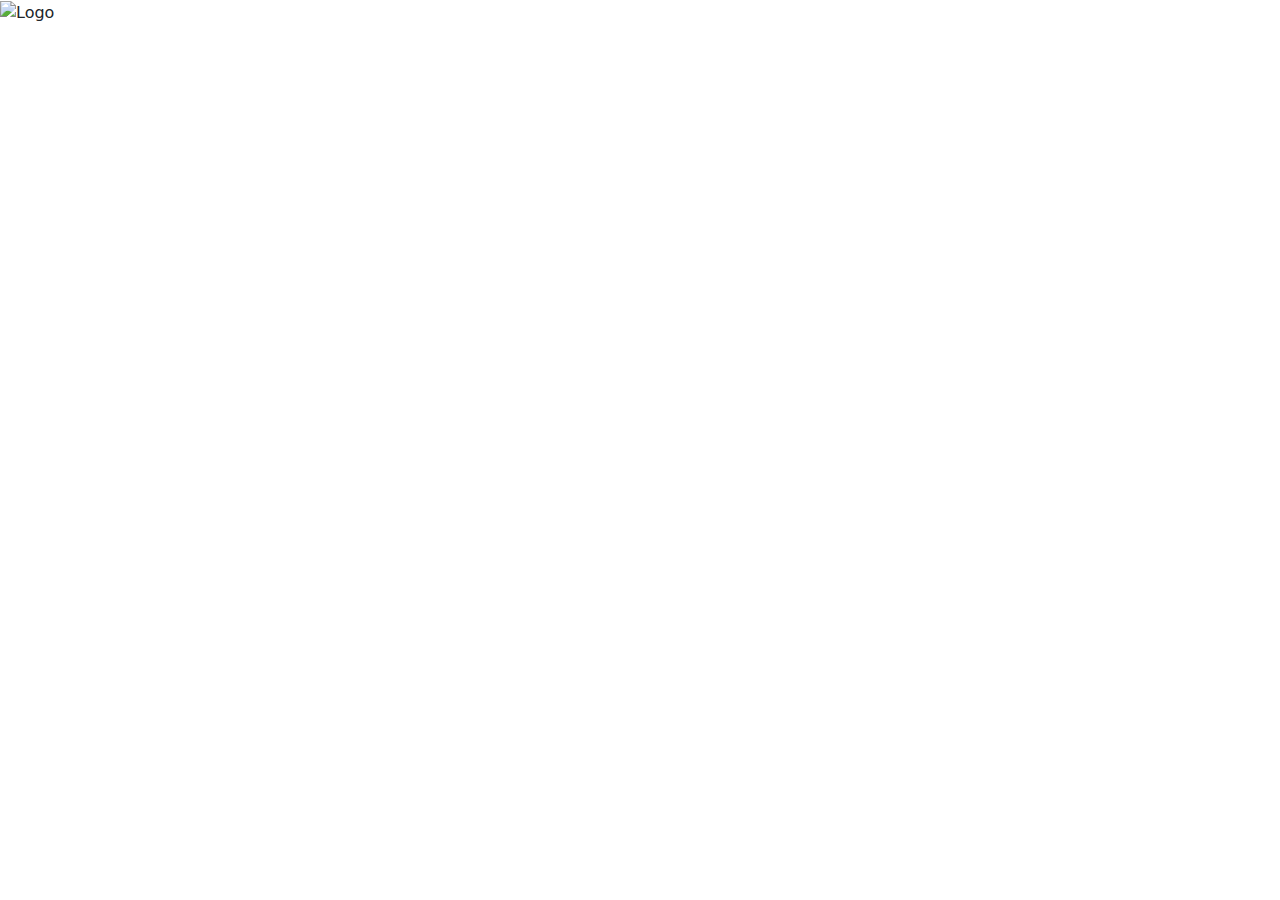
==== index.html @ 7d3bebe3 "Create index file" ====
<!DOCTYPE html>
<html lang="fr">
    <head>
        <meta charset="UTF-8">
        <meta http-equiv="X-UA-Compatible" content="IE=edge">
        <meta name="viewport" content="width=device-width, initial-scale=1.0">
        <title>ACCUEIL | L'Artisan Polyvalent</title>
        <link rel="stylesheet" href="bootstrap.min.css">
        <link rel="stylesheet" href="style.css">
    </head>
    <body>
        <div class="logo-wrapper">
            <img id="main-logo" class="main-logo transparent" src="/assets/main-logo.png" alt="Logo">
        </div>
      
        <div id="cookieNotice" class="light display-right" style="display: none;">
            <h4 class="m-0 text-center">🍪 Nous avons des Cookies 🍪</h4>
            <div class="text-center">
                <p>Le site internet "L'Artisan Polyvalent" utilise des cookies ou des technologies similaires afin d'améliorer l'expérience utilisateur. En cliquant sur le bouton ci-dessous, vous acceptez leur utilisation.</p>
                <div class="text-center">
                    <button class="btn btn-danger ps-5 pe-5" onclick="acceptCookieConsent();">Continuer</button>
                </div>
            </div>
        </div>

        <script src="bootstrap.bundle.min.js"></script>
        <script src="index-script.js"></script>
    </body>
</html>
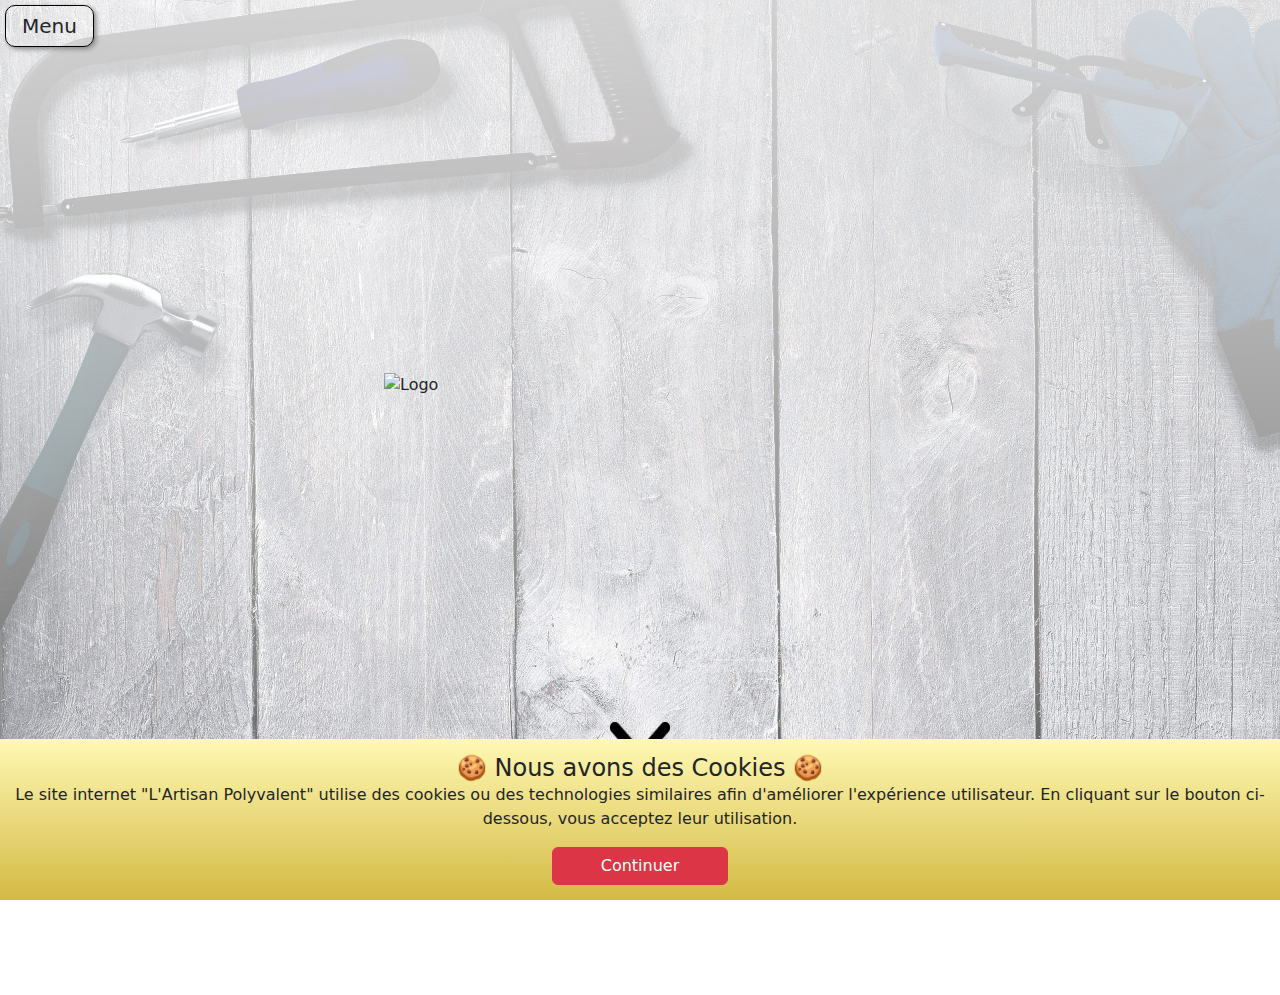
==== commit 491e88aa: "Add colapsable sidebar" ====
--- a/index.html
+++ b/index.html
@@ -5,12 +5,38 @@
         <meta http-equiv="X-UA-Compatible" content="IE=edge">
         <meta name="viewport" content="width=device-width, initial-scale=1.0">
         <title>ACCUEIL | L'Artisan Polyvalent</title>
+        <meta name="description" content="Peinture - Plâtrerie - Parquets - Aménagements Bois">
         <link rel="stylesheet" href="bootstrap.min.css">
         <link rel="stylesheet" href="style.css">
     </head>
     <body>
+        <button id="navbar-open" class="navbar-toggler" type="button">
+            <h5 class="m-0 ms-2 me-2">Menu</h5>
+        </button>
+
+        <nav id="menu" class="menu" style="display: none;">
+            <button id="navbar-close" class="navbar-toggler" type="button">
+                <h5 class="m-0 ms-2 me-2">Menu</h5>
+            </button>
+
+            <ul class="mt-3">
+                <li class="nav-item"><a class="nav-link" href="/index.html">ACCUEIL</a></li>
+                <li class="nav-item"><a class="nav-link" href="/peinture.html">PEINTURE</a></li>
+                <li class="nav-item"><a class="nav-link" href="/platrerie.html">PLÂTRERIE</a></li>
+                <li class="nav-item"><a class="nav-link" href="/bois.html">LE BOIS</a></li>
+                <li class="nav-item"><a class="nav-link" href="/réalisations.html">REALISATIONS</a></li>
+                <li class="nav-item"><a class="nav-link" href="/contact">CONTACT</a></li>
+            </ul>
+        </nav>
+
+        <div id="navbar-spacer" class="navbar-spacer" style="display: none;"></div>
+
         <div class="logo-wrapper">
             <img id="main-logo" class="main-logo transparent" src="/assets/main-logo.png" alt="Logo">
+        </div>
+
+        <div class="text-center w-100">
+            <img class="down-arrow slide-bottom" src="/assets/down-arrow.png" alt="Down Arrow">
         </div>
       
         <div id="cookieNotice" class="light display-right" style="display: none;">
--- a/style.css
+++ b/style.css
@@ -0,0 +1,96 @@
+html,
+body {
+  min-height: 110vh;
+  background-image: url("/assets/background.jpg");
+  background-attachment: fixed;
+  background-size: cover;
+}
+
+.navbar-toggler {
+  display: flex;
+  flex-direction: row;
+  align-items: center;
+  padding: 8px;
+  margin: 5px 0 0 5px;
+  border: 1px solid #000000;
+  border-radius: 10px;
+  box-shadow: 2px 2px 5px #838383 !important;
+}
+
+.navbar-toggler:hover {
+  box-shadow: none !important;
+}
+
+.menu {
+  position: fixed;
+  left: 0;
+  width: 400px;
+  height: 100%;
+  background: rgba(255, 255, 255, 0.5);
+}
+
+.navbar-spacer {
+  height: 47px;
+}
+
+.logo-wrapper {
+  display: flex;
+  justify-content: center;
+  align-items: center;
+  width: 100%;
+  height: 75vh;
+}
+
+.main-logo {
+  width: 40%;
+  min-width: 350px;
+  height: auto;
+  opacity: 1;
+}
+
+.transparent {
+  opacity: 0;
+}
+
+.non-transparent {
+  opacity: 1;
+  transition-property: opacity;
+  transition-duration: 2s;
+  transition-timing-function: ease-in-out;
+}
+
+.down-arrow {
+  width: 60px;
+  height: auto;
+}
+
+.slide-bottom {
+  -webkit-animation: slide-bottom 0.5s ease-in-out infinite alternate both;
+          animation: slide-bottom 0.5s ease-in-out infinite alternate both;
+}
+
+#cookieNotice {
+  width: 100%;
+  position: fixed;
+  bottom: 0;
+  background: linear-gradient(#fff8b4, #d4ba44);
+  padding: 15px;
+}
+
+@-webkit-keyframes slide-bottom {
+  0% {
+    transform: translateY(0);
+  }
+  100% {
+    transform: translateY(30px);
+  }
+}
+
+@keyframes slide-bottom {
+  0% {
+    transform: translateY(0);
+  }
+  100% {
+    transform: translateY(30px);
+  }
+}/*# sourceMappingURL=style.css.map */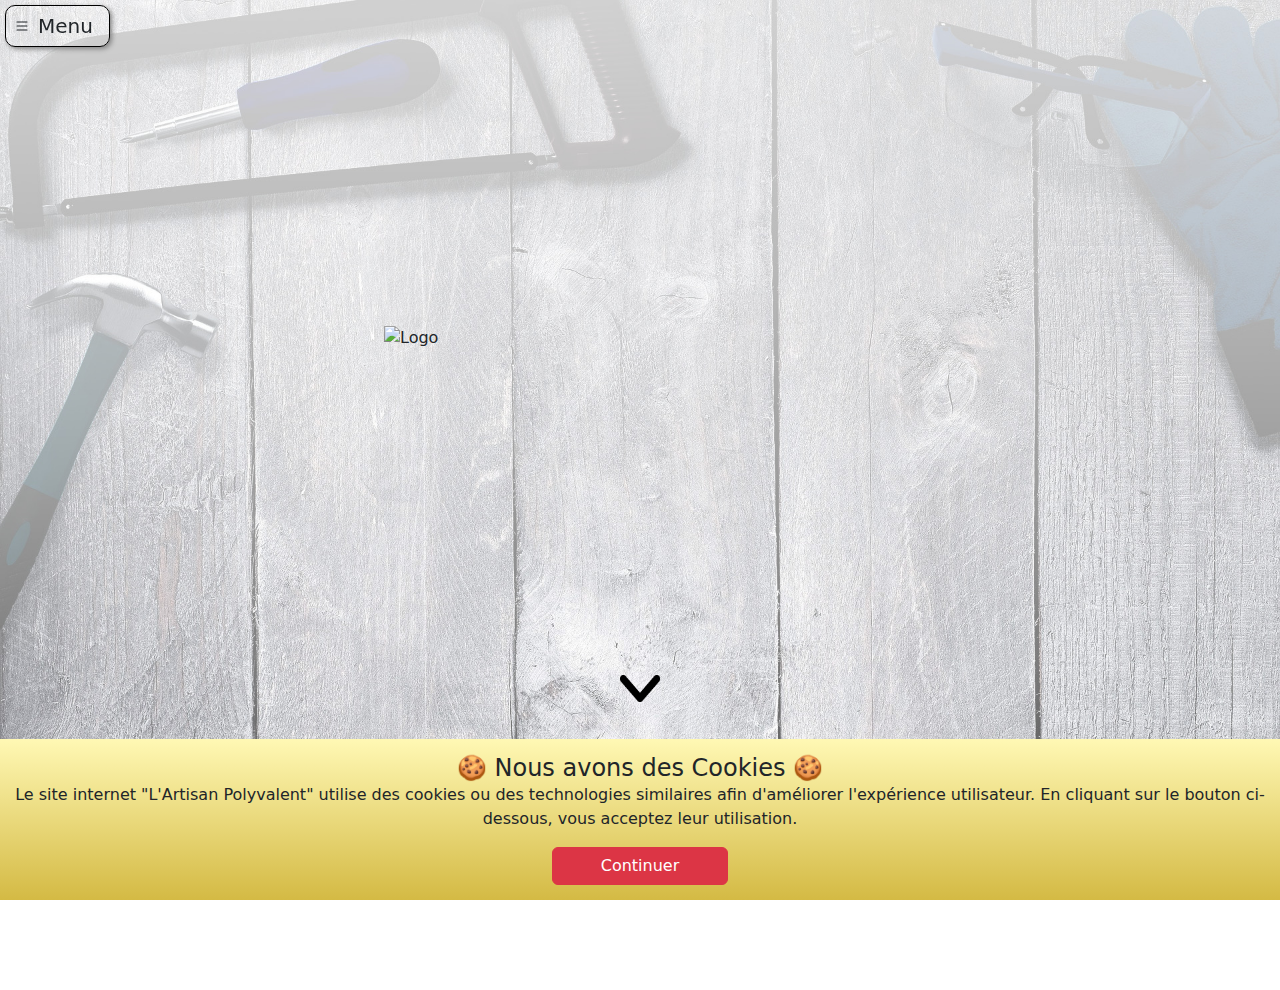
==== commit 4af7bf48: "Update colapsable sidebar" ====
--- a/index.html
+++ b/index.html
@@ -10,26 +10,26 @@
         <link rel="stylesheet" href="style.css">
     </head>
     <body>
-        <button id="navbar-open" class="navbar-toggler" type="button">
-            <h5 class="m-0 ms-2 me-2">Menu</h5>
-        </button>
-
-        <nav id="menu" class="menu" style="display: none;">
-            <button id="navbar-close" class="navbar-toggler" type="button">
-                <h5 class="m-0 ms-2 me-2">Menu</h5>
-            </button>
-
-            <ul class="mt-3">
+        <nav id="menu" class="menu">
+            <ul class="ps-0">
                 <li class="nav-item"><a class="nav-link" href="/index.html">ACCUEIL</a></li>
                 <li class="nav-item"><a class="nav-link" href="/peinture.html">PEINTURE</a></li>
                 <li class="nav-item"><a class="nav-link" href="/platrerie.html">PLÂTRERIE</a></li>
                 <li class="nav-item"><a class="nav-link" href="/bois.html">LE BOIS</a></li>
-                <li class="nav-item"><a class="nav-link" href="/réalisations.html">REALISATIONS</a></li>
-                <li class="nav-item"><a class="nav-link" href="/contact">CONTACT</a></li>
+                <li class="nav-item"><a class="nav-link" href="/realisations.html">REALISATIONS</a></li>
+                <li class="nav-item"><a class="nav-link" href="/contact.html">CONTACT</a></li>
             </ul>
         </nav>
 
-        <div id="navbar-spacer" class="navbar-spacer" style="display: none;"></div>
+        <span id="navbar-toogle" class="navbar-toggler" type="button">
+            <svg id="menu-open" xmlns="http://www.w3.org/2000/svg" width="16" height="16" fill="currentColor" class="bi bi-list" viewBox="0 0 16 16">
+                <path fill-rule="evenodd" d="M2.5 12a.5.5 0 0 1 .5-.5h10a.5.5 0 0 1 0 1H3a.5.5 0 0 1-.5-.5zm0-4a.5.5 0 0 1 .5-.5h10a.5.5 0 0 1 0 1H3a.5.5 0 0 1-.5-.5zm0-4a.5.5 0 0 1 .5-.5h10a.5.5 0 0 1 0 1H3a.5.5 0 0 1-.5-.5z"/>
+            </svg>
+            <svg id="menu-close" style="display: none;" xmlns="http://www.w3.org/2000/svg" width="16" height="16" fill="currentColor" class="bi bi-x-lg" viewBox="0 0 16 16">
+                <path d="M2.146 2.854a.5.5 0 1 1 .708-.708L8 7.293l5.146-5.147a.5.5 0 0 1 .708.708L8.707 8l5.147 5.146a.5.5 0 0 1-.708.708L8 8.707l-5.146 5.147a.5.5 0 0 1-.708-.708L7.293 8 2.146 2.854Z"/>
+            </svg>
+            <h5 class="m-0 ms-2 me-2">Menu</h5>
+        </span>
 
         <div class="logo-wrapper">
             <img id="main-logo" class="main-logo transparent" src="/assets/main-logo.png" alt="Logo">
--- a/style.css
+++ b/style.css
@@ -7,9 +7,14 @@
 }
 
 .navbar-toggler {
+  position: fixed;
   display: flex;
   flex-direction: row;
   align-items: center;
+  width: -webkit-fit-content;
+  width: -moz-fit-content;
+  width: fit-content;
+  z-index: 2;
   padding: 8px;
   margin: 5px 0 0 5px;
   border: 1px solid #000000;
@@ -22,15 +27,31 @@
 }
 
 .menu {
+  height: 100%;
+  width: 0;
   position: fixed;
+  z-index: 1;
+  top: 0;
   left: 0;
-  width: 400px;
-  height: 100%;
-  background: rgba(255, 255, 255, 0.5);
+  padding-top: 80px;
+  background: rgba(255, 255, 255, 0.7);
+  overflow-x: hidden;
+  transition: 0.5s;
 }
 
-.navbar-spacer {
-  height: 47px;
+.nav-item {
+  list-style: none;
+  margin-bottom: 5px;
+}
+
+.nav-link {
+  font-size: 1.3rem;
+  width: 100%;
+  padding-left: 32px;
+}
+
+.nav-link:hover {
+  background: rgba(228, 209, 109, 0.5);
 }
 
 .logo-wrapper {
@@ -60,7 +81,7 @@
 }
 
 .down-arrow {
-  width: 60px;
+  width: 40px;
   height: auto;
 }
 
@@ -70,6 +91,7 @@
 }
 
 #cookieNotice {
+  z-index: 3;
   width: 100%;
   position: fixed;
   bottom: 0;
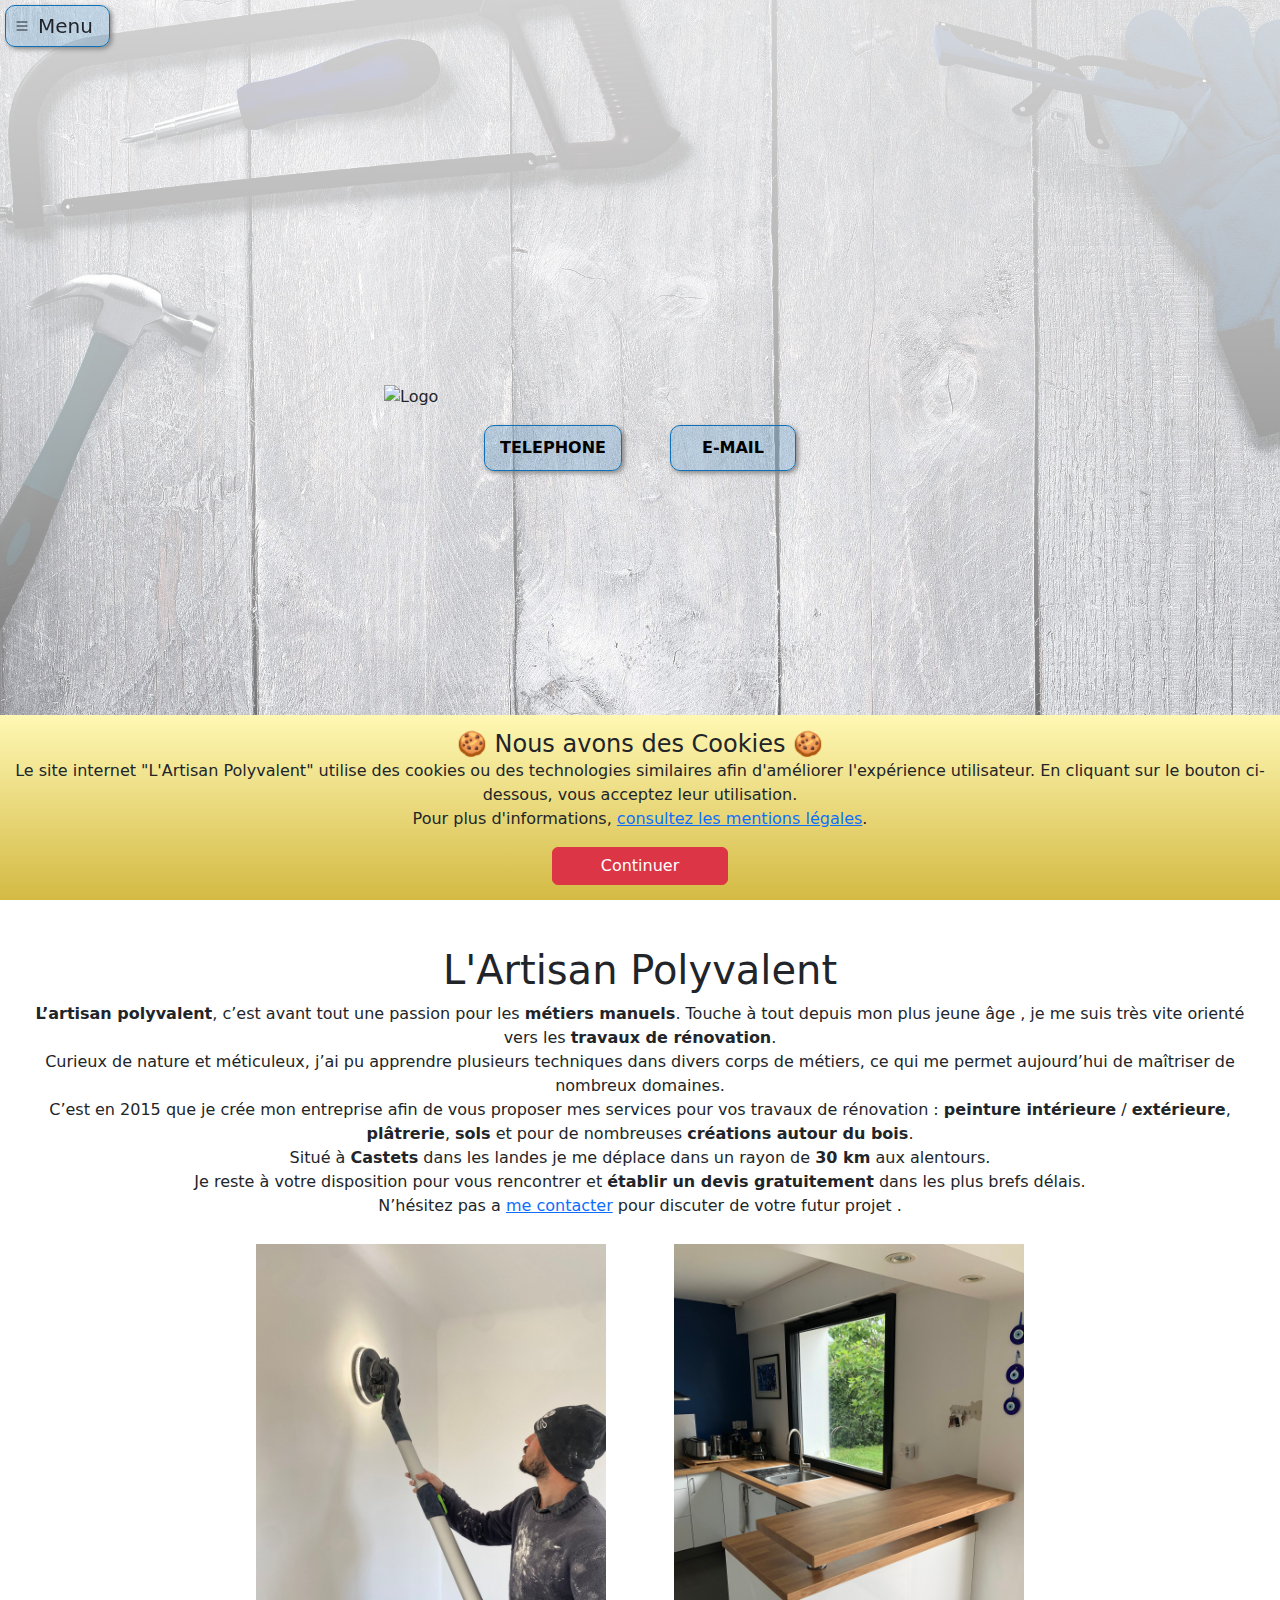
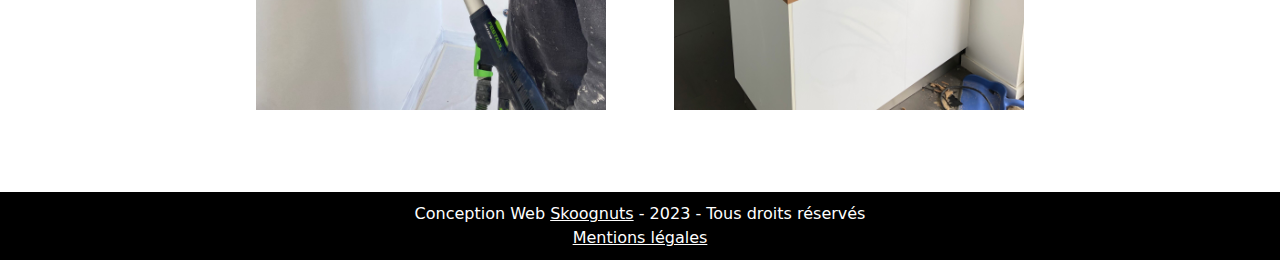
==== commit 56b5914d: "Update pages content and assets" ====
--- a/index.html
+++ b/index.html
@@ -6,6 +6,7 @@
         <meta name="viewport" content="width=device-width, initial-scale=1.0">
         <title>ACCUEIL | L'Artisan Polyvalent</title>
         <meta name="description" content="Peinture - Plâtrerie - Parquets - Aménagements Bois">
+        <link rel="shortcut icon" href="/assets/favicon.ico" type="image/x-icon">
         <link rel="stylesheet" href="bootstrap.min.css">
         <link rel="stylesheet" href="style.css">
     </head>
@@ -33,16 +34,42 @@
 
         <div class="logo-wrapper">
             <img id="main-logo" class="main-logo transparent" src="/assets/main-logo.png" alt="Logo">
+            <div id="index-contact-wrapper" class="index-contact-wrapper flex-column flex-lg-row mt-3 transparent">
+                <a class="index-contact me-0 me-lg-5" href="tel:0699724613">TELEPHONE</a>
+                <a class="index-contact" href="mailto:lartisanpolyvalent@gmail.com">&emsp;E-MAIL&emsp;</a>
+            </div>
         </div>
 
-        <div class="text-center w-100">
+        <div class="text-center w-100 mb-5">
             <img class="down-arrow slide-bottom" src="/assets/down-arrow.png" alt="Down Arrow">
         </div>
+
+        <section class="white-section pb-4 mb-5">
+            <div class="p-3 text-center">
+                <h1>L'Artisan Polyvalent</h1>
+                <p class="m-0"><strong>L’artisan polyvalent</strong>, c’est avant tout une passion pour les <strong>métiers manuels</strong>. Touche à tout depuis mon plus jeune âge , je me suis très vite orienté vers les <strong>travaux de rénovation</strong>.</p>
+                <p class="m-0">Curieux de nature et méticuleux, j’ai pu apprendre plusieurs techniques dans divers corps de métiers, ce qui me permet aujourd’hui de maîtriser de nombreux domaines.</p>
+                <p class="m-0">C’est en 2015 que je crée mon entreprise afin de vous proposer mes services pour vos travaux de rénovation : <strong>peinture intérieure</strong> / <strong>extérieure</strong>, <strong>plâtrerie</strong>, <strong>sols</strong> et pour de nombreuses <strong>créations autour du bois</strong>.</p>
+                <p class="m-0">Situé à <strong>Castets</strong> dans les landes je me déplace dans un rayon de <strong>30 km</strong> aux alentours.</p>
+                <p class="m-0">Je reste à votre disposition pour vous rencontrer et <strong>établir un devis gratuitement</strong> dans les plus brefs délais.</p>
+                <p class="m-0">N’hésitez pas a <a href="/contact.html">me contacter</a> pour discuter de votre futur projet .</p>
+            </div>
+            <div class="d-flex flex-column flex-lg-row">
+                <img class="gallerie me-0 me-lg-5" src="/assets/l-artisan-polyvalent-001.JPG" alt="Maxime en plein travail">
+                <img class="gallerie" src="/assets/l-artisan-polyvalent-002.JPG" alt="Un chantier terminé">
+            </div>
+        </section>
+
+        <footer>
+            <p class="m-0">Conception Web <a class="footer-link" href="mailto:j.labatut33127@gmail.com">Skoognuts</a> - 2023 - Tous droits réservés</p>
+            <a class="m-0 footer-link" href="/mentions-legales.html">Mentions légales</a>
+        </footer>
       
         <div id="cookieNotice" class="light display-right" style="display: none;">
             <h4 class="m-0 text-center">🍪 Nous avons des Cookies 🍪</h4>
             <div class="text-center">
-                <p>Le site internet "L'Artisan Polyvalent" utilise des cookies ou des technologies similaires afin d'améliorer l'expérience utilisateur. En cliquant sur le bouton ci-dessous, vous acceptez leur utilisation.</p>
+                <p class="m-0 mb-2 mb-lg-0">Le site internet "L'Artisan Polyvalent" utilise des cookies ou des technologies similaires afin d'améliorer l'expérience utilisateur. En cliquant sur le bouton ci-dessous, vous acceptez leur utilisation.</p>
+                <p class="m-0 mb-3">Pour plus d'informations, <a href="/mentions-legales.html">consultez les mentions légales</a>.</p>
                 <div class="text-center">
                     <button class="btn btn-danger ps-5 pe-5" onclick="acceptCookieConsent();">Continuer</button>
                 </div>
--- a/style.css
+++ b/style.css
@@ -4,6 +4,29 @@
   background-image: url("/assets/background.jpg");
   background-attachment: fixed;
   background-size: cover;
+}
+
+.index-contact-wrapper {
+  display: flex;
+  justify-content: center;
+  align-items: center;
+}
+
+.index-contact {
+  padding-block: 10px;
+  padding-inline: 15px;
+  color: #000000;
+  text-decoration: none;
+  border: #0f70b7 solid 1px;
+  border-radius: 10px;
+  box-shadow: 2px 2px 5px #838383 !important;
+  background: rgba(15, 112, 183, 0.2);
+  font-weight: 600;
+}
+
+.index-contact:hover {
+  box-shadow: none !important;
+  color: #000000;
 }
 
 .navbar-toggler {
@@ -17,9 +40,10 @@
   z-index: 2;
   padding: 8px;
   margin: 5px 0 0 5px;
-  border: 1px solid #000000;
+  border: #0f70b7 solid 1px;
   border-radius: 10px;
   box-shadow: 2px 2px 5px #838383 !important;
+  background: rgba(15, 112, 183, 0.2);
 }
 
 .navbar-toggler:hover {
@@ -48,6 +72,7 @@
   font-size: 1.3rem;
   width: 100%;
   padding-left: 32px;
+  font-weight: bold;
 }
 
 .nav-link:hover {
@@ -56,10 +81,11 @@
 
 .logo-wrapper {
   display: flex;
+  flex-direction: column;
   justify-content: center;
   align-items: center;
   width: 100%;
-  height: 75vh;
+  height: 95vh;
 }
 
 .main-logo {
@@ -90,6 +116,42 @@
           animation: slide-bottom 0.5s ease-in-out infinite alternate both;
 }
 
+.white-section {
+  display: flex;
+  flex-direction: column;
+  align-items: center;
+  width: 100%;
+  background: rgba(255, 255, 255, 0.7);
+}
+
+footer {
+  display: flex;
+  flex-direction: column;
+  align-items: center;
+  background: #000000;
+  padding: 10px;
+  color: #fff;
+}
+
+.footer-link {
+  color: #fff;
+}
+
+.footer-link:active,
+.footer-link:hover {
+  color: #e4d16d;
+}
+
+.justified {
+  text-align: justify;
+}
+
+.gallerie {
+  width: 370px;
+  height: auto;
+  border: 10px solid #fff;
+}
+
 #cookieNotice {
   z-index: 3;
   width: 100%;
@@ -115,4 +177,18 @@
   100% {
     transform: translateY(30px);
   }
+}
+.dev {
+  display: flex;
+  flex-direction: column;
+  align-items: center;
+  padding-top: 80px;
+}
+
+.dev > p {
+  text-align: center;
+}
+
+.notice {
+  color: red;
 }/*# sourceMappingURL=style.css.map */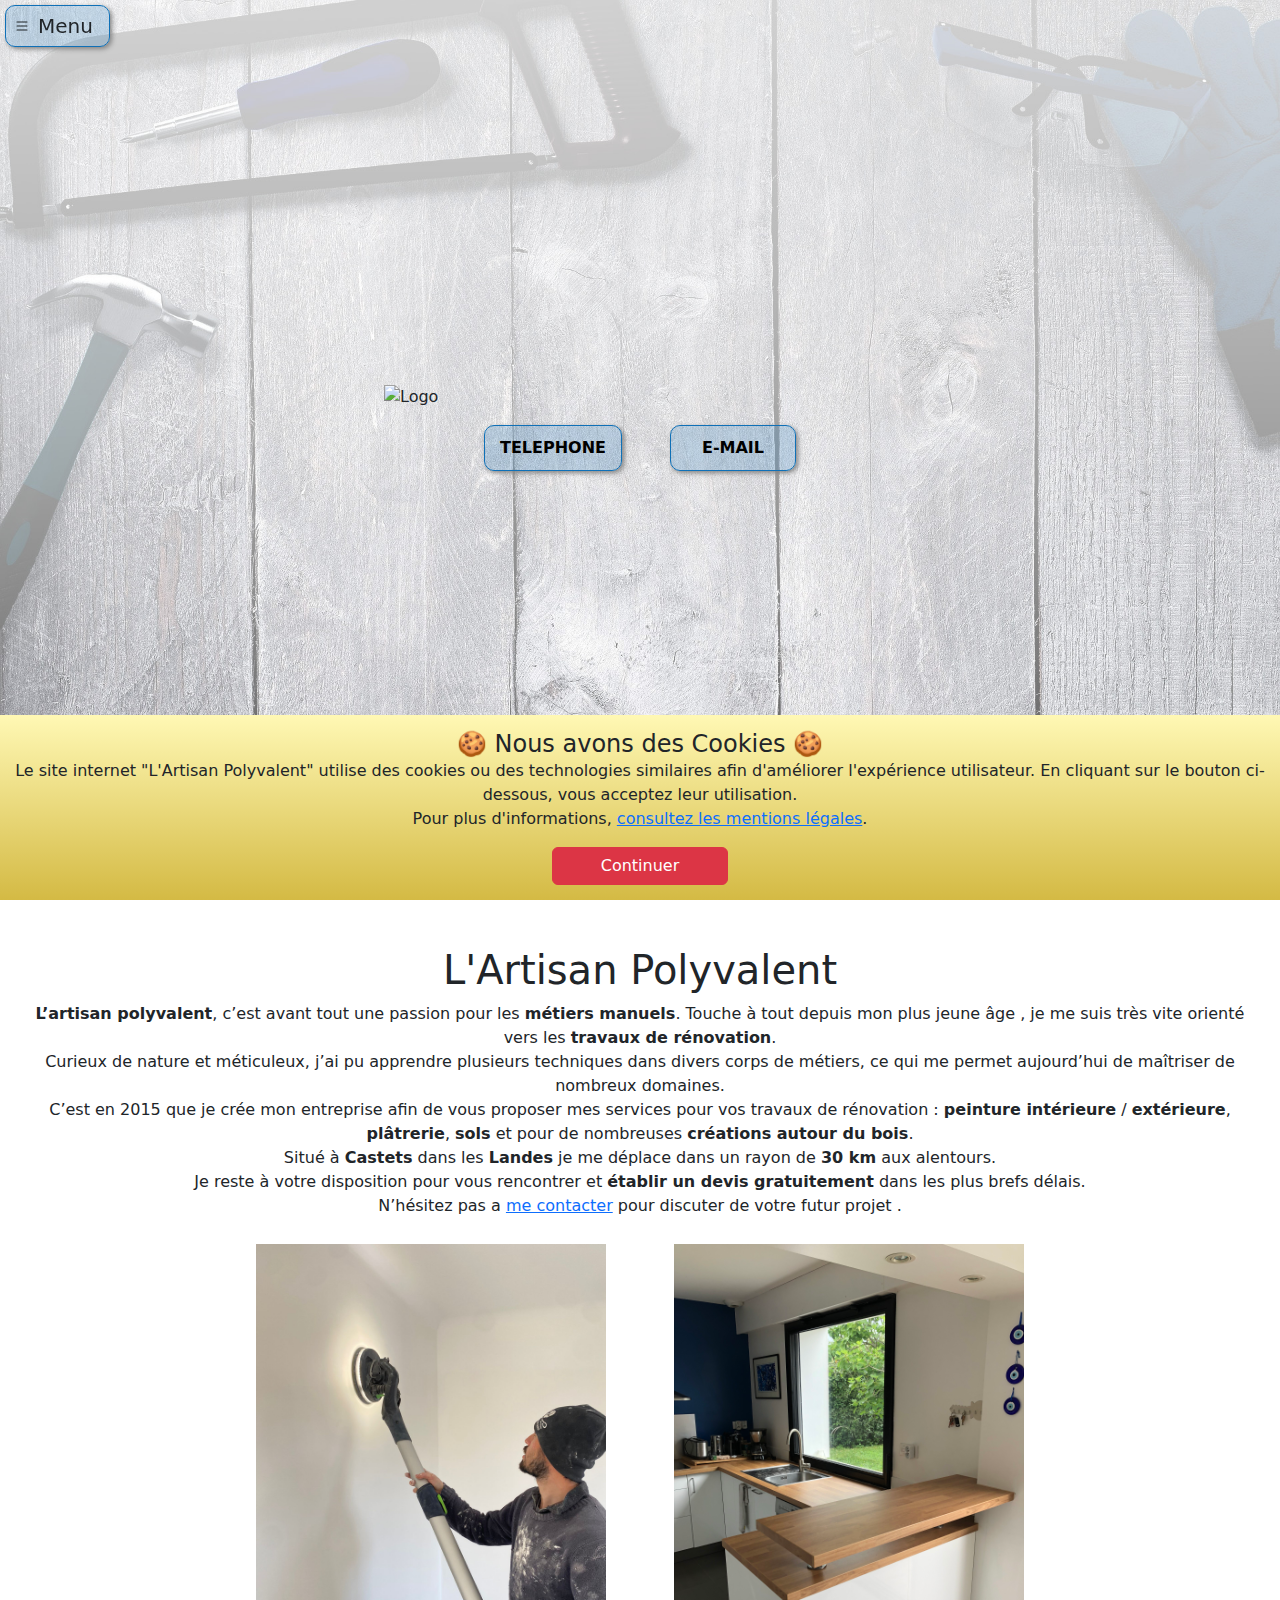
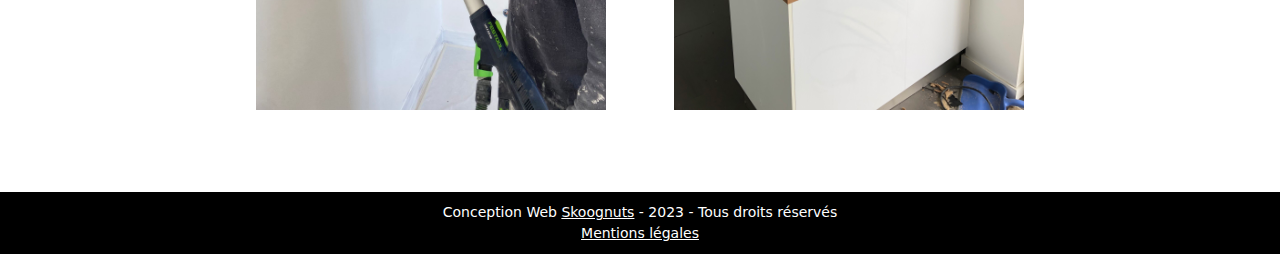
==== commit 8dba32f0: "Add picture highlight on clic" ====
--- a/index.html
+++ b/index.html
@@ -35,7 +35,7 @@
         <div class="logo-wrapper">
             <img id="main-logo" class="main-logo transparent" src="/assets/main-logo.png" alt="Logo">
             <div id="index-contact-wrapper" class="index-contact-wrapper flex-column flex-lg-row mt-3 transparent">
-                <a class="index-contact me-0 me-lg-5" href="tel:0699724613">TELEPHONE</a>
+                <a class="index-contact me-0 me-lg-5 mb-2 mb-lg-0" href="tel:0699724613">TELEPHONE</a>
                 <a class="index-contact" href="mailto:lartisanpolyvalent@gmail.com">&emsp;E-MAIL&emsp;</a>
             </div>
         </div>
@@ -50,19 +50,33 @@
                 <p class="m-0"><strong>L’artisan polyvalent</strong>, c’est avant tout une passion pour les <strong>métiers manuels</strong>. Touche à tout depuis mon plus jeune âge , je me suis très vite orienté vers les <strong>travaux de rénovation</strong>.</p>
                 <p class="m-0">Curieux de nature et méticuleux, j’ai pu apprendre plusieurs techniques dans divers corps de métiers, ce qui me permet aujourd’hui de maîtriser de nombreux domaines.</p>
                 <p class="m-0">C’est en 2015 que je crée mon entreprise afin de vous proposer mes services pour vos travaux de rénovation : <strong>peinture intérieure</strong> / <strong>extérieure</strong>, <strong>plâtrerie</strong>, <strong>sols</strong> et pour de nombreuses <strong>créations autour du bois</strong>.</p>
-                <p class="m-0">Situé à <strong>Castets</strong> dans les landes je me déplace dans un rayon de <strong>30 km</strong> aux alentours.</p>
+                <p class="m-0">Situé à <strong>Castets</strong> dans les <strong>Landes</strong> je me déplace dans un rayon de <strong>30 km</strong> aux alentours.</p>
                 <p class="m-0">Je reste à votre disposition pour vous rencontrer et <strong>établir un devis gratuitement</strong> dans les plus brefs délais.</p>
                 <p class="m-0">N’hésitez pas a <a href="/contact.html">me contacter</a> pour discuter de votre futur projet .</p>
             </div>
             <div class="d-flex flex-column flex-lg-row">
-                <img class="gallerie me-0 me-lg-5" src="/assets/l-artisan-polyvalent-001.JPG" alt="Maxime en plein travail">
-                <img class="gallerie" src="/assets/l-artisan-polyvalent-002.JPG" alt="Un chantier terminé">
+                <a id="galerie-1" class="lightbox" href="#max">
+                    <img class="gallerie me-0 me-lg-5 mb-2 mb-lg-0" src="/assets/l-artisan-polyvalent-001.JPG" alt="Maxime en plein travail">
+                </a>
+                <a id="galerie-2" class="lightbox" href="#chantier">
+                    <img class="gallerie" src="/assets/l-artisan-polyvalent-002.JPG" alt="Un chantier terminé">
+                </a>
             </div>
         </section>
 
+        <div class="lightbox-target" id="max">
+            <img src="/assets/l-artisan-polyvalent-001.JPG"/>
+            <a class="lightbox-close" href="#galerie-1"></a>
+        </div>
+
+        <div class="lightbox-target" id="chantier">
+            <img src="/assets/l-artisan-polyvalent-002.JPG"/>
+            <a class="lightbox-close" href="#galerie-2"></a>
+        </div>
+
         <footer>
-            <p class="m-0">Conception Web <a class="footer-link" href="mailto:j.labatut33127@gmail.com">Skoognuts</a> - 2023 - Tous droits réservés</p>
-            <a class="m-0 footer-link" href="/mentions-legales.html">Mentions légales</a>
+            <p class="m-0 small">Conception Web <a class="footer-link" href="mailto:j.labatut33127@gmail.com">Skoognuts</a> - 2023 - Tous droits réservés</p>
+            <a class="m-0 footer-link small" href="/mentions-legales.html">Mentions légales</a>
         </footer>
       
         <div id="cookieNotice" class="light display-right" style="display: none;">
--- a/style.css
+++ b/style.css
@@ -129,6 +129,7 @@
   flex-direction: column;
   align-items: center;
   background: #000000;
+  text-align: center;
   padding: 10px;
   color: #fff;
 }
@@ -161,6 +162,86 @@
   padding: 15px;
 }
 
+.lightbox-target {
+  position: fixed;
+  top: -100%;
+  width: 100%;
+  background: rgba(0, 0, 0, 0.7);
+  width: 100%;
+  opacity: 0;
+  transition: opacity 0.5s ease-in-out;
+  overflow: hidden;
+}
+
+.lightbox-target img {
+  margin: auto;
+  position: absolute;
+  top: 0;
+  left: 0;
+  right: 0;
+  bottom: 0;
+  max-height: 0%;
+  max-width: 0%;
+  border: 3px solid white;
+  box-shadow: 0px 0px 8px rgba(0, 0, 0, 0.3);
+  box-sizing: border-box;
+  transition: 0.5s ease-in-out;
+}
+
+a.lightbox-close {
+  display: block;
+  width: 50px;
+  height: 50px;
+  box-sizing: border-box;
+  background: white;
+  color: black;
+  text-decoration: none;
+  position: absolute;
+  top: -80px;
+  right: 0;
+  transition: 0.5s ease-in-out;
+}
+
+a.lightbox-close:before {
+  content: "";
+  display: block;
+  height: 30px;
+  width: 1px;
+  background: black;
+  position: absolute;
+  left: 26px;
+  top: 10px;
+  transform: rotate(45deg);
+}
+
+a.lightbox-close:after {
+  content: "";
+  display: block;
+  height: 30px;
+  width: 1px;
+  background: black;
+  position: absolute;
+  left: 26px;
+  top: 10px;
+  transform: rotate(-45deg);
+}
+
+.lightbox-target:target {
+  opacity: 1;
+  top: 0;
+  bottom: 0;
+  overflow: scroll;
+}
+
+.lightbox-target:target img {
+  max-height: 100%;
+  max-width: 100%;
+}
+
+.lightbox-target:target a.lightbox-close {
+  top: 0;
+}
+
 @-webkit-keyframes slide-bottom {
   0% {
     transform: translateY(0);
